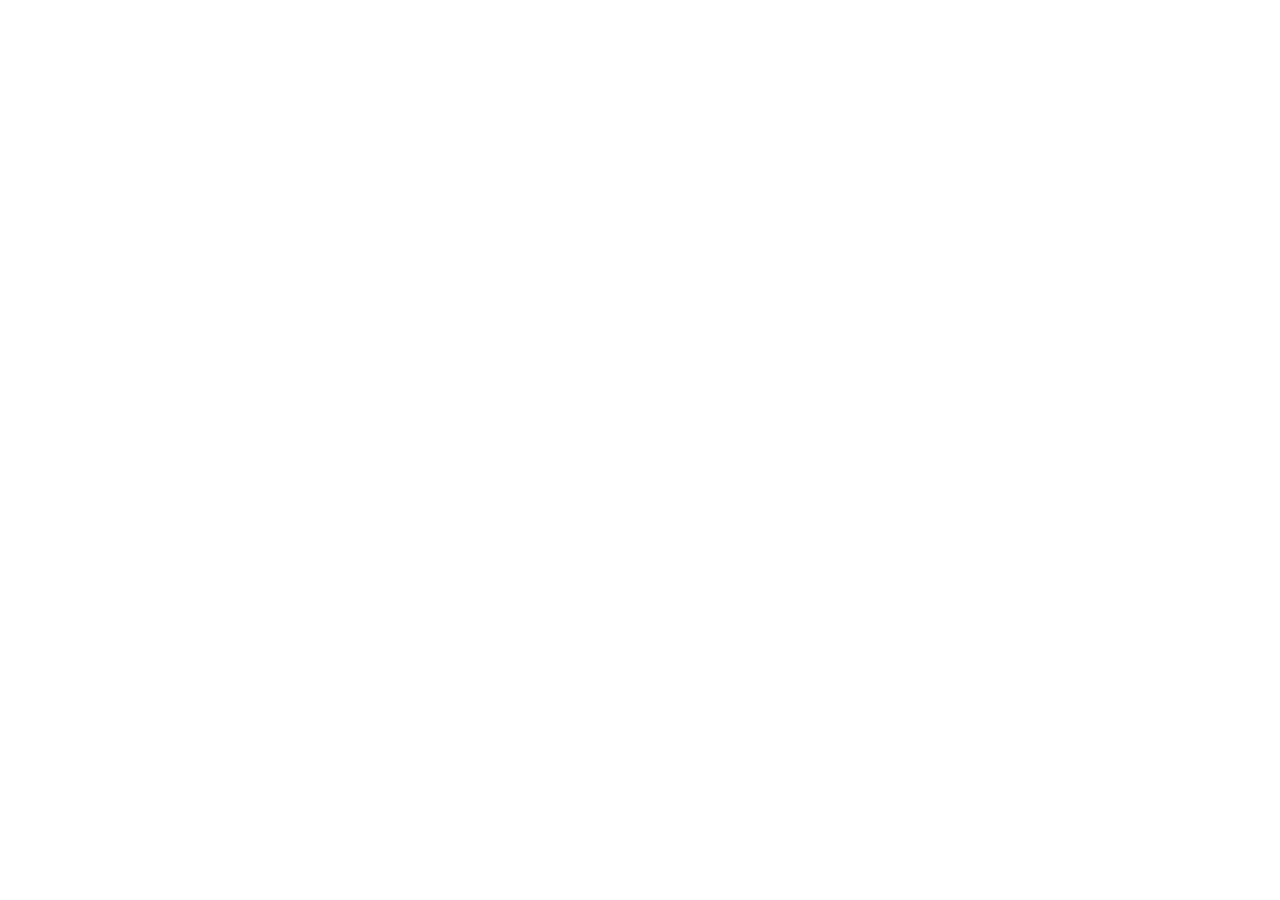
==== index.html @ 783bdb44 "Setup boilerplate HTML" ====
<!DOCTYPE html>
<html lang="en">
    
<head>
  <meta charset="UTF-8">
  <meta name="viewport" content="width=device-width, initial-scale=1.0">
  <title>Document</title>
</head>

<body>
  
</body>

</html>
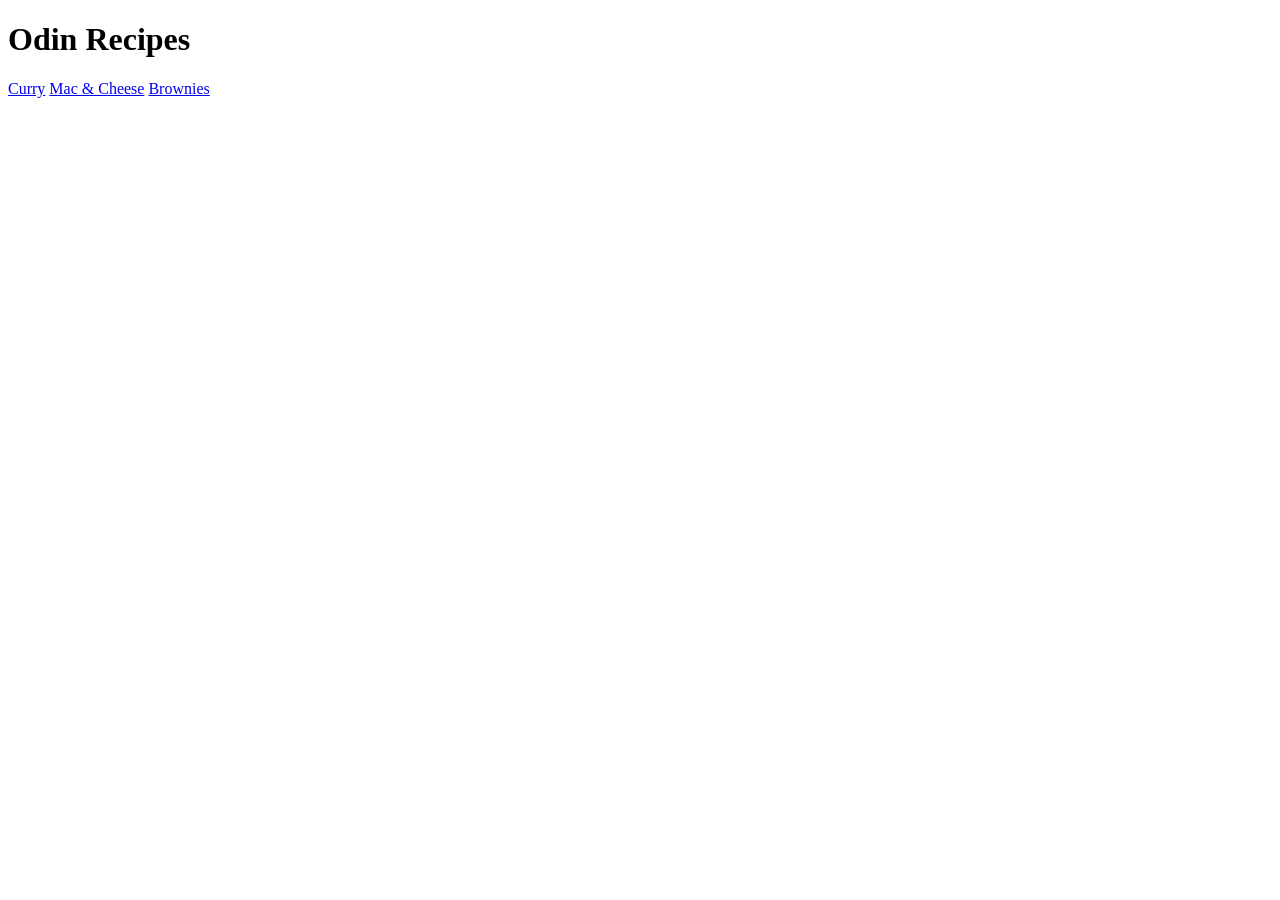
==== commit cff3a54a: "Set up Brownies/Mac & Cheese pages Copied structure from Curry page to other two" ====
--- a/index.html
+++ b/index.html
@@ -1,14 +1,17 @@
 <!DOCTYPE html>
 <html lang="en">
-    
+
 <head>
   <meta charset="UTF-8">
   <meta name="viewport" content="width=device-width, initial-scale=1.0">
-  <title>Document</title>
+  <title>Odin Recipes</title>
 </head>
 
 <body>
-  
+  <h1>Odin Recipes</h1>
+  <a href="recipes/curry.html">Curry</a>
+  <a href="recipes/macandcheese.html">Mac & Cheese</a>
+  <a href="recipes/brownies.html">Brownies</a>
 </body>
 
 </html>
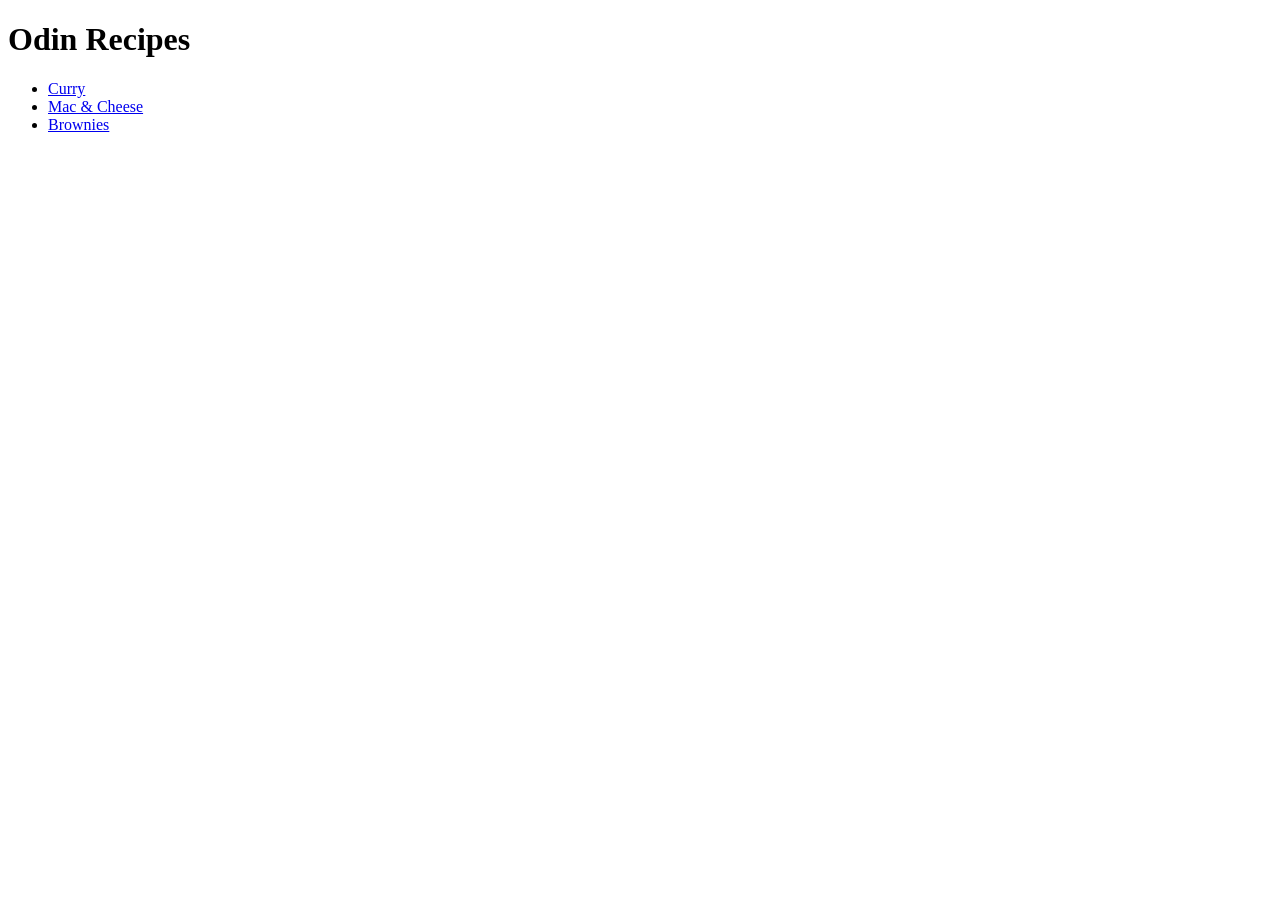
==== commit d534457c: "Fill out brownies page" ====
--- a/index.html
+++ b/index.html
@@ -9,9 +9,11 @@
 
 <body>
   <h1>Odin Recipes</h1>
-  <a href="recipes/curry.html">Curry</a>
-  <a href="recipes/macandcheese.html">Mac & Cheese</a>
-  <a href="recipes/brownies.html">Brownies</a>
+    <ul>
+        <li><a href="recipes/curry.html">Curry</a></li>
+        <li><a href="recipes/macandcheese.html">Mac & Cheese</a></li>
+        <li><a href="recipes/brownies.html">Brownies</a></li>
+    </ul>
 </body>
 
 </html>
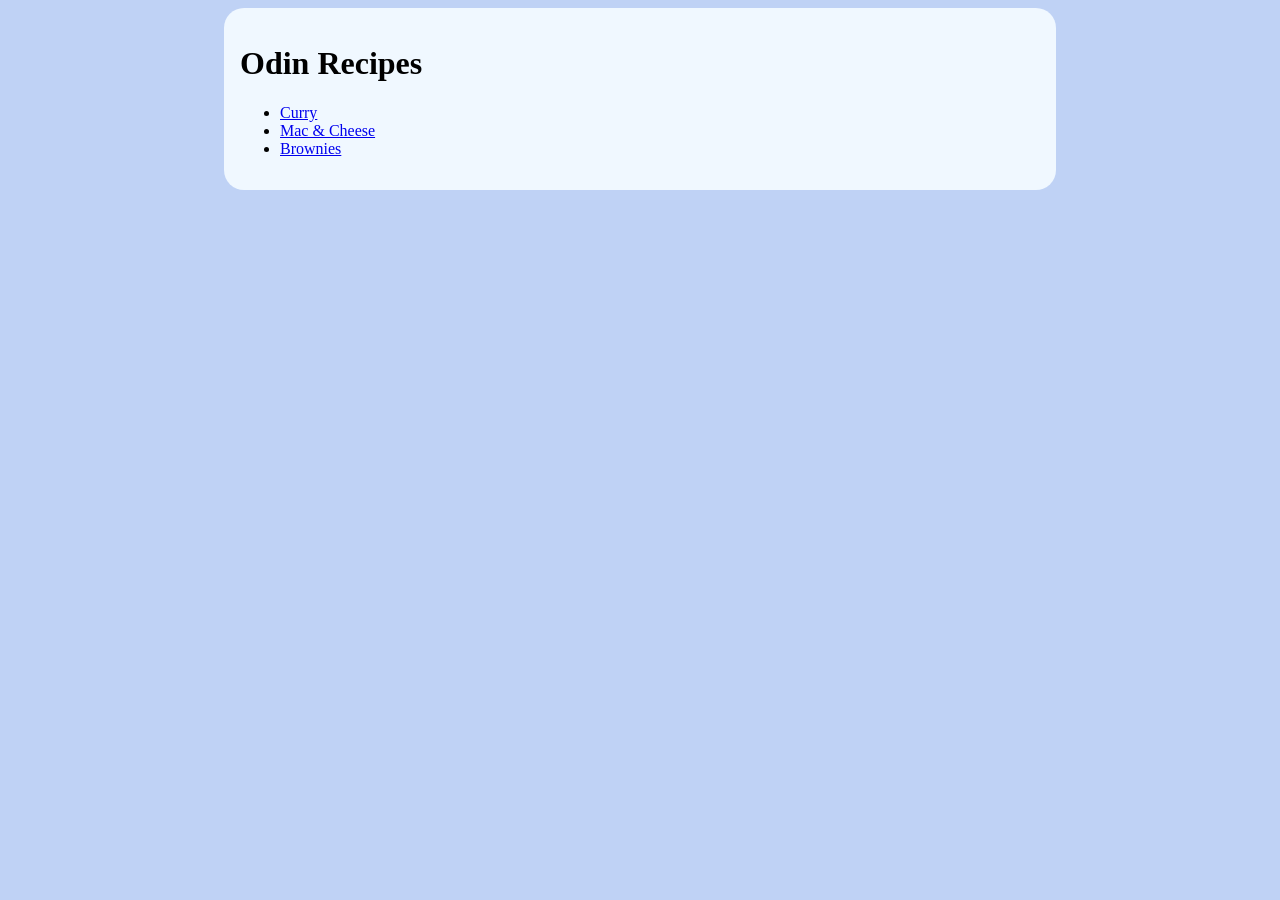
==== commit 5b9d05f9: "Add basic CSS" ====
--- a/index.html
+++ b/index.html
@@ -4,16 +4,19 @@
 <head>
   <meta charset="UTF-8">
   <meta name="viewport" content="width=device-width, initial-scale=1.0">
+  <link href="style.css" rel="stylesheet">
   <title>Odin Recipes</title>
 </head>
 
 <body>
-  <h1>Odin Recipes</h1>
-    <ul>
+  <div class="wrapper">
+    <h1>Odin Recipes</h1>
+      <ul>
         <li><a href="recipes/curry.html">Curry</a></li>
         <li><a href="recipes/macandcheese.html">Mac & Cheese</a></li>
         <li><a href="recipes/brownies.html">Brownies</a></li>
-    </ul>
+      </ul>
+  </div>
 </body>
 
 </html>
--- a/style.css
+++ b/style.css
@@ -0,0 +1,11 @@
+body {
+background-color: rgb(191, 210, 245);
+}
+
+.wrapper {
+margin: auto;
+padding: 16px;
+background-color: aliceblue;
+border-radius: 20px;
+width: 800px;
+}
